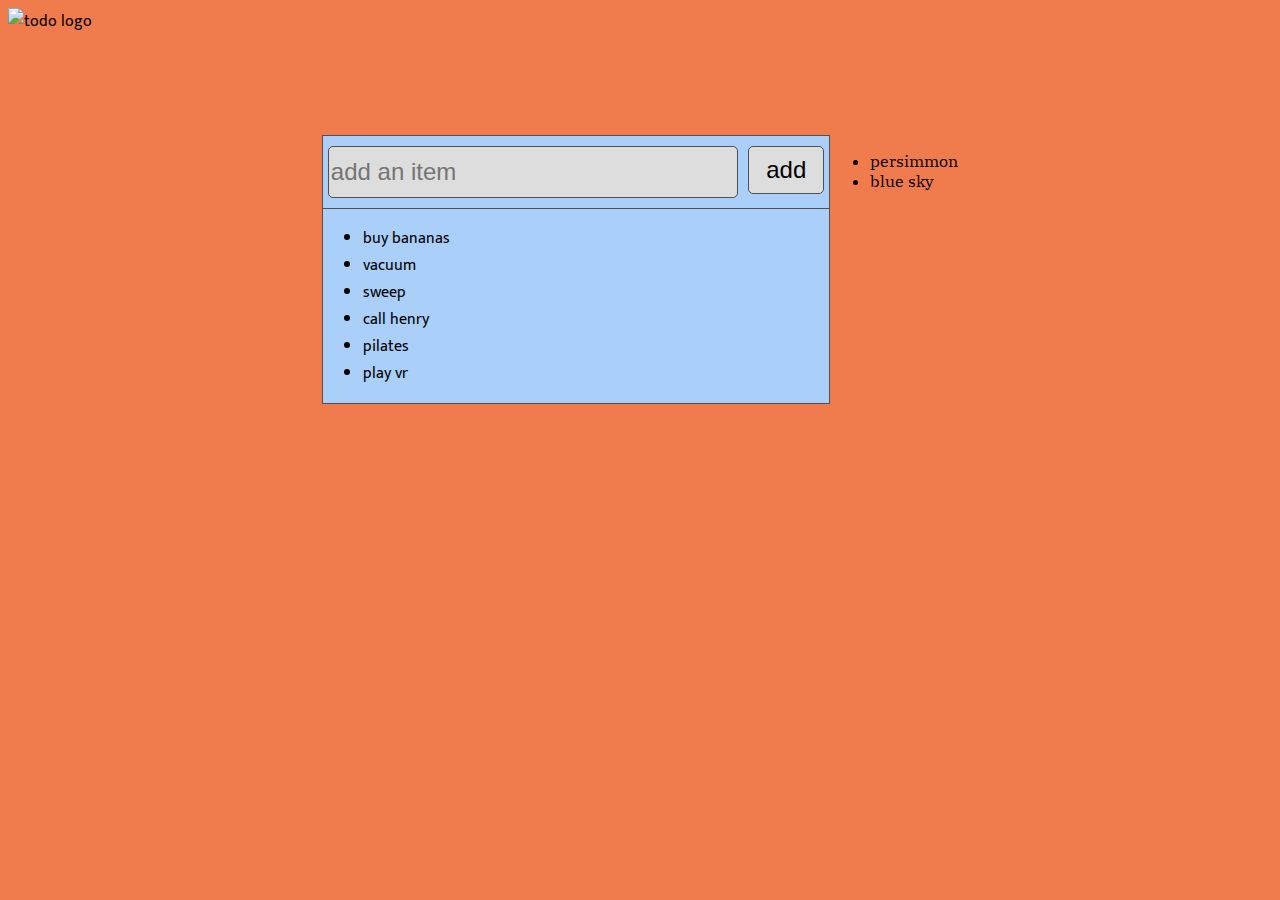
==== todo-list/index.html @ 2e1ef66a "add style" ====
<!DOCTYPE html>
<html lang="en">

<head>
    <meta charset="UTF-8">
    <meta name="viewport" content="width=device-width, initial-scale=1.0">
    <meta http-equiv="X-UA-Compatible" content="ie=edge">
    <link href="https://fonts.googleapis.com/css2?family=Titillium+Web:wght@300&display=swap" rel="stylesheet">
    <link rel="stylesheet" href="../styles/reset.css">
    <link rel="stylesheet" href="../styles/style.css">
    
    <link rel="preconnect" href="https://fonts.gstatic.com">
<link href="https://fonts.googleapis.com/css2?family=IBM+Plex+Serif:ital,wght@1,300&family=Mukta&display=swap" rel="stylesheet">
    <title>Document</title>
</head>

<body>
 <header>
    <img src="../assets/logo.png" alt="todo logo" />
 </header>
 <main>
    <div class="todo-list">
        <form>
            <input class="todo-item" name="todo" placeholder="add an item">
        
            <button>add</button>
        </form>
        <ul class="todo-list-ul">
            <li>buy bananas</li>
            <li>vacuum</li>
            <li>sweep</li>
            <li>call henry</li>
            <li>pilates</li>
            <li>play vr</li>
        </ul>
    </div>
    <div>
        <ul class="colors">
            <li>persimmon</li>
            <li>blue sky</li>
        </ul>
    </div>

 </main>
 
    <script type="module" src="./todo.js"></script>
</body>

</html>
---- styles/style.css ----
body {
    background-color: #f07c4e;
    font-family: Mukta, Helvetica, sans-serif;
}

img {
    width: 350px;
}

main {
    display: flex;
    margin-top: 100px;
    justify-content: center;
}

.todo-list {
    border: rgb(80, 80, 80) 1px solid;
    width: 40%;
    background-color: rgb(170, 207, 248);
}

form {
    border-bottom: rgb(80, 80, 80) 1px solid;
    padding: 10px 0 10px 0;
    display: flex;
    justify-content: center;
    
}

input {
    width: 80%;
    height: 3rem;
    background-color: rgb(221, 221, 221);
    border:rgb(80, 80, 80) solid 1px;
    border-radius: 5px;
    font-size: 1.5rem;
    
}

button {
    height: 3rem;
    width: 15%;
    margin-left: 10px;
    background-color: rgb(221, 221, 221);
    border:rgb(80, 80, 80) solid 1px;
    border-radius: 5px;
    font-size: 1.5rem;

}

.todo-list-ul {
    list-style-image: circle;
}

.colors {
    font-family: 'IBM Plex Serif', Georgia, serif;
}
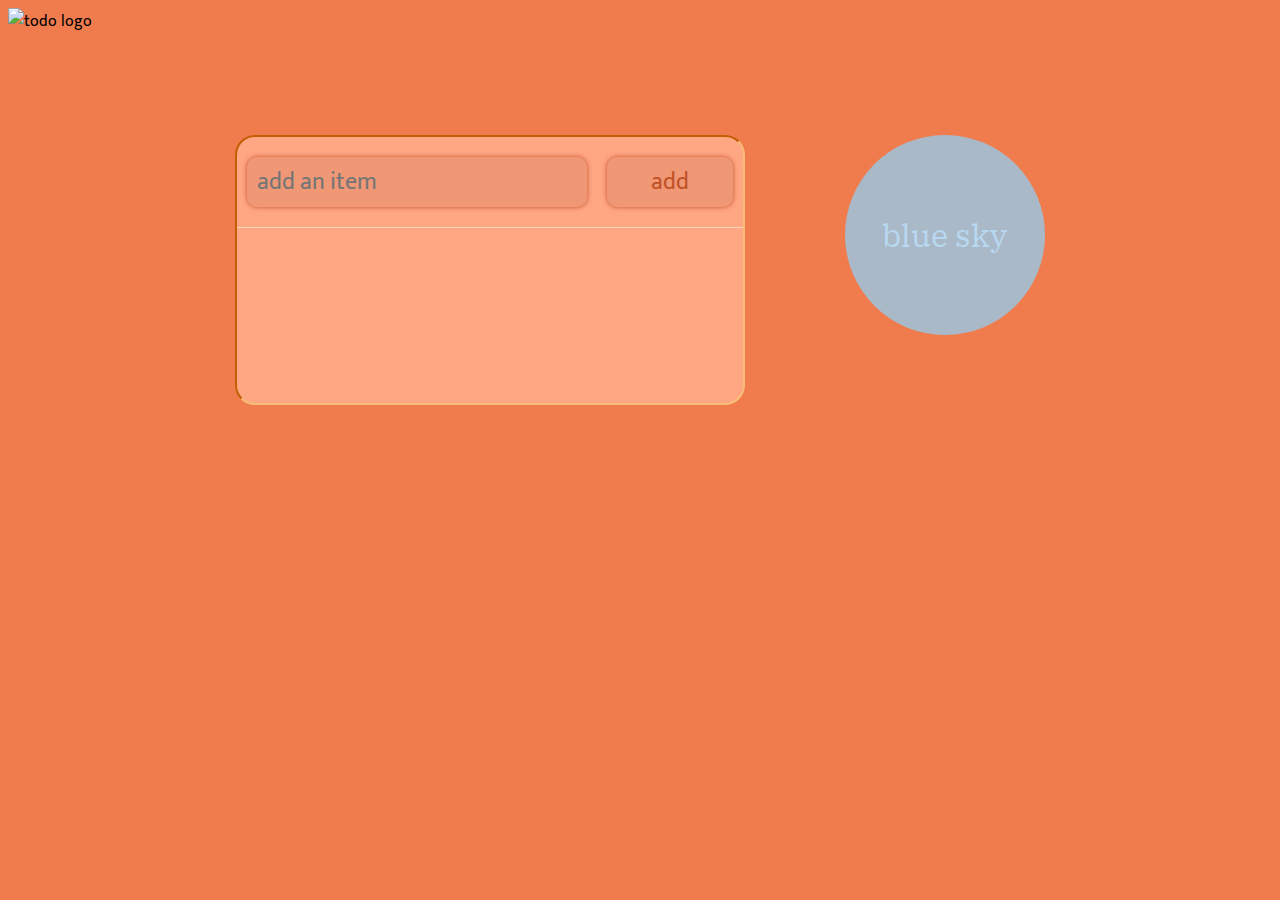
==== commit b53f97a1: "add styling adjustments" ====
--- a/todo-list/index.html
+++ b/todo-list/index.html
@@ -8,41 +8,37 @@
     <link href="https://fonts.googleapis.com/css2?family=Titillium+Web:wght@300&display=swap" rel="stylesheet">
     <link rel="stylesheet" href="../styles/reset.css">
     <link rel="stylesheet" href="../styles/style.css">
-    
+
     <link rel="preconnect" href="https://fonts.gstatic.com">
-<link href="https://fonts.googleapis.com/css2?family=IBM+Plex+Serif:ital,wght@1,300&family=Mukta&display=swap" rel="stylesheet">
+    <link href="https://fonts.googleapis.com/css2?family=IBM+Plex+Serif:ital,wght@1,300&family=Mukta&display=swap"
+        rel="stylesheet">
     <title>Document</title>
 </head>
 
 <body>
- <header>
-    <img src="../assets/logo.png" alt="todo logo" />
- </header>
- <main>
-    <div class="todo-list">
-        <form>
-            <input class="todo-item" name="todo" placeholder="add an item">
-        
-            <button>add</button>
-        </form>
-        <ul class="todo-list-ul">
-            <li>buy bananas</li>
-            <li>vacuum</li>
-            <li>sweep</li>
-            <li>call henry</li>
-            <li>pilates</li>
-            <li>play vr</li>
-        </ul>
-    </div>
-    <div>
-        <ul class="colors">
-            <li>persimmon</li>
-            <li>blue sky</li>
-        </ul>
-    </div>
+    <header>
+        <img src="../assets/logo.png" alt="todo logo" />
+    </header>
+    <main>
+        <div class="todo-list">
+            <form>
+                <input class="todo-item" name="todo" placeholder="add an item">
 
- </main>
- 
+                <button>add</button>
+            </form>
+            <ul class="todo-list-ul">
+            </ul>
+        </div>
+        <a href="../sky/index.html"><div class="colors">
+         
+            
+            <p>blue sky</p>
+            
+        </div>
+    </a>
+
+    </main>
+
     <script type="module" src="./todo.js"></script>
 </body>
 
--- a/styles/style.css
+++ b/styles/style.css
@@ -17,11 +17,15 @@
 .todo-list {
     border: rgb(80, 80, 80) 1px solid;
     width: 40%;
-    background-color: rgb(170, 207, 248);
+    background-color: #ffa683;
+    border-radius: 20px;
+    border: 2px solid rgb(247, 189, 119);
+    border-top-color: #c25f03;
+    border-left-color: #c25f03;
 }
 
 form {
-    border-bottom: rgb(80, 80, 80) 1px solid;
+    border-bottom: rgb(255, 213, 188) 1px solid;
     padding: 10px 0 10px 0;
     display: flex;
     justify-content: center;
@@ -29,6 +33,42 @@
 }
 
 input {
+    margin: 10px;
+    width: 80%;
+    height: 3rem;
+    font-size: 1.5rem;
+    padding-left: 10px;
+    background-color: #f09876;
+    border: none;
+    border-radius: 10px;
+    box-shadow: 0px 0px 5px rgb(192, 82, 39);
+    font-family: Mukta;
+}
+
+input:focus, button:focus {
+    outline: none;
+}
+
+button {
+    margin: 10px;
+    width: 30%;
+    background-color: #f09876;
+    border: none;
+    border-radius: 10px;
+    box-shadow: 0px 0px 5px rgb(192, 82, 39);
+    font-family: Mukta;
+    color:rgb(192, 82, 39);
+    font-size: 1.5rem;
+}
+
+button:hover {
+    color:rgb(255, 206, 187);
+
+}
+
+
+
+/*input {
     width: 80%;
     height: 3rem;
     background-color: rgb(221, 221, 221);
@@ -47,7 +87,7 @@
     border-radius: 5px;
     font-size: 1.5rem;
 
-}
+}*/
 
 .todo-list-ul {
     list-style-image: circle;
@@ -55,4 +95,27 @@
 
 .colors {
     font-family: 'IBM Plex Serif', Georgia, serif;
-}+    background-color: rgb(169, 185, 199);
+    border-radius: 100px;
+    width: 200px;
+    height: 200px;
+    margin-left: 100px;
+    margin-bottom: 70px;
+    display: flex;
+    flex-direction: column;
+    justify-content: center;
+    align-items: center;
+    
+    font-size: 32px;
+    color:rgb(184, 215, 240);
+    
+}
+
+a {
+    text-decoration: none;
+}
+
+.colors:hover {
+    background-color: rgb(184, 215, 240);
+    color:rgb(169, 185, 199);
+}
